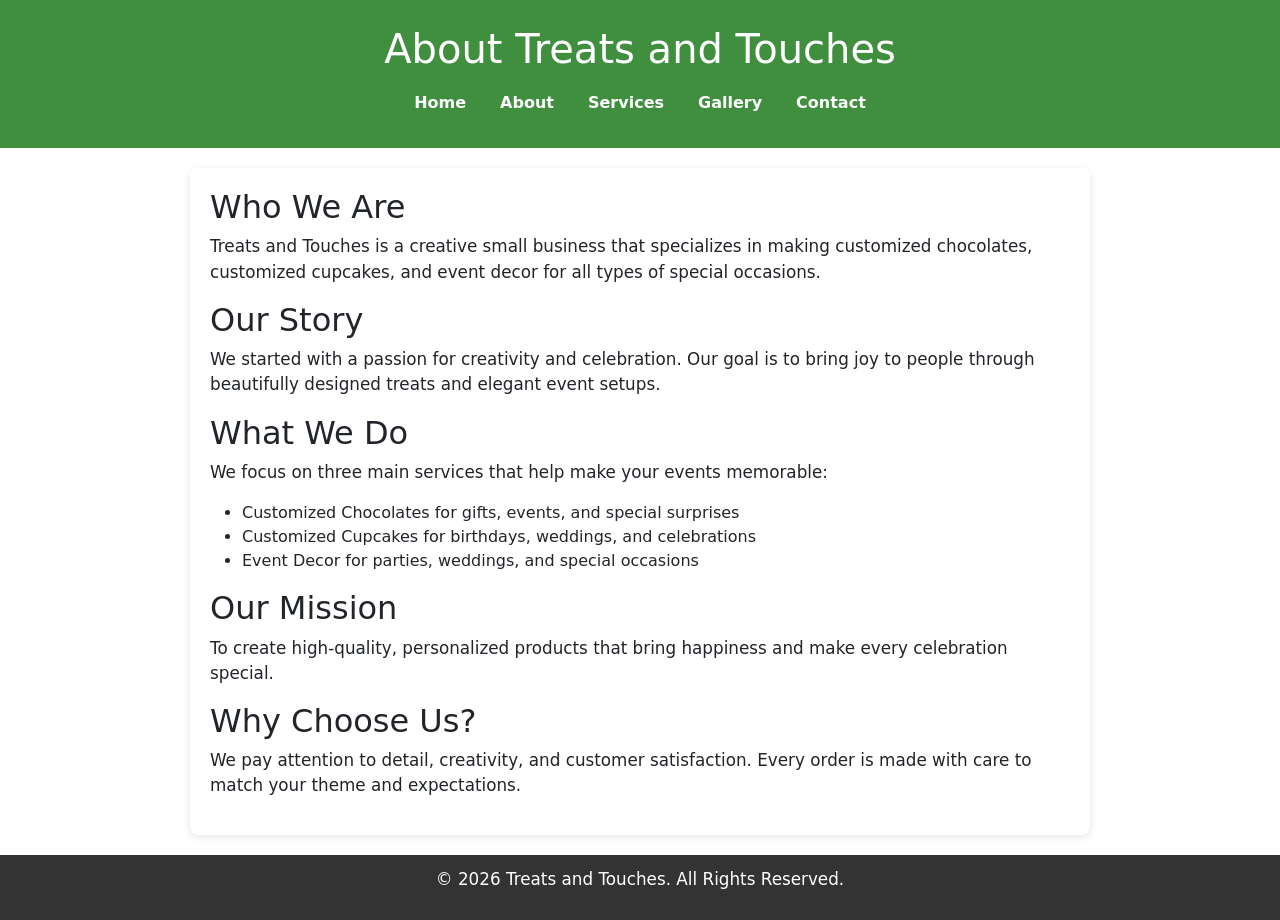
==== about.html @ ffad7b43 "Update about.html" ====
<!DOCTYPE html>
<html lang="en">
<head>
<meta charset="UTF-8">
<meta name="viewport" content="width=device-width, initial-scale=1.0">
<title>About Us | Treats and Touches</title>
<link rel="stylesheet" href="styles.css">
<link href="https://cdn.jsdelivr.net/npm/bootstrap@5.3.0/dist/css/bootstrap.min.css" rel="stylesheet">
</head>

<body>
<header>
    <h1>About Treats and Touches</h1>

    <nav>
        <a href="index.html">Home</a>
        <a href="about.html">About</a>
        <a href="services.html">Services</a>
        <a href="gallery.html">Gallery</a>
        <a href="contact.html">Contact</a>
    </nav>
</header>

<main>

    <section>
        <h2>Who We Are</h2>
        <p>Treats and Touches is a creative small business that specializes in making customized chocolates, customized cupcakes, and event decor for all types of special occasions.</p>
    </section>

    <section>
        <h2>Our Story</h2>
        <p>We started with a passion for creativity and celebration. Our goal is to bring joy to people through beautifully designed treats and elegant event setups.</p>
    </section>

    <section>
        <h2>What We Do</h2>
        <p>We focus on three main services that help make your events memorable:</p>
        <ul>
            <li>Customized Chocolates for gifts, events, and special surprises</li>
            <li>Customized Cupcakes for birthdays, weddings, and celebrations</li>
            <li>Event Decor for parties, weddings, and special occasions</li>
        </ul>
    </section>

    <section>
        <h2>Our Mission</h2>
        <p>To create high-quality, personalized products that bring happiness and make every celebration special.</p>
    </section>

    <section>
        <h2>Why Choose Us?</h2>
        <p>We pay attention to detail, creativity, and customer satisfaction. Every order is made with care to match your theme and expectations.</p>
    </section>

</main>

<footer>
    <p>&copy; 2026 Treats and Touches. All Rights Reserved.</p>
</footer>

</body>
</html>
---- styles.css ----
body {
    font-family: Arial, sans-serif;
    color: #333;
    background-color: #f4f4f4;
    margin: 0;
    padding: 0;
    line-height: 1.6;
}

header {
    background-color: #3f8f3f;
    color: white;
    padding: 25px 15px;
    text-align: center;
}

.logo {
    width: 80px;
    height: 80px;
    object-fit: contain;
    display: block;
    margin: 0 auto 10px auto;
    border: none;
    max-width: 80px;
    min-width: 80px;
}

nav {
    margin-top: 10px;
    display: flex;
    flex-wrap: wrap;
    justify-content: center;
    gap: 10px;
}

nav a {
    color: white;
    text-decoration: none;
    font-weight: bold;
    padding: 8px 12px;
    border-radius: 5px;
}

nav a:hover {
    background-color: rgba(255,255,255,0.15);
}

main {
    padding: 20px;
    max-width: 900px;
    margin: 20px auto;
    background-color: white;
    border-radius: 8px;
    box-shadow: 0 2px 8px rgba(0,0,0,0.1);
}

main img {
    max-width: 100%;
    height: auto;
    display: block;
    margin: 15px auto;
    border-radius: 8px;
}

img {
    max-width: 100%;
    height: auto;
    border: 3px solid #3f8f3f;
    border-radius: 8px;
}

footer {
    background-color: #333;
    color: white;
    text-align: center;
    padding: 12px;
    margin-top: 20px;
}

p {
    font-size: 1.05em;
}

a {
    color: #3f8f3f;
    text-decoration: none;
}

a:hover {
    text-decoration: underline;
}

main a[href^="mailto:"] {
    color: #e65100;
    font-weight: bold;
}

@media (max-width: 768px) {
    header {
        padding: 20px 10px;
    }

    nav {
        gap: 8px;
    }

    nav a {
        background: rgba(255,255,255,0.15);
    }

    main {
        margin: 10px;
        padding: 15px;
    }

    p {
        font-size: 1em;
    }

    .logo {
        width: 75px;
        height: 75px;
        max-width: 75px;
        min-width: 75px;
    }
}
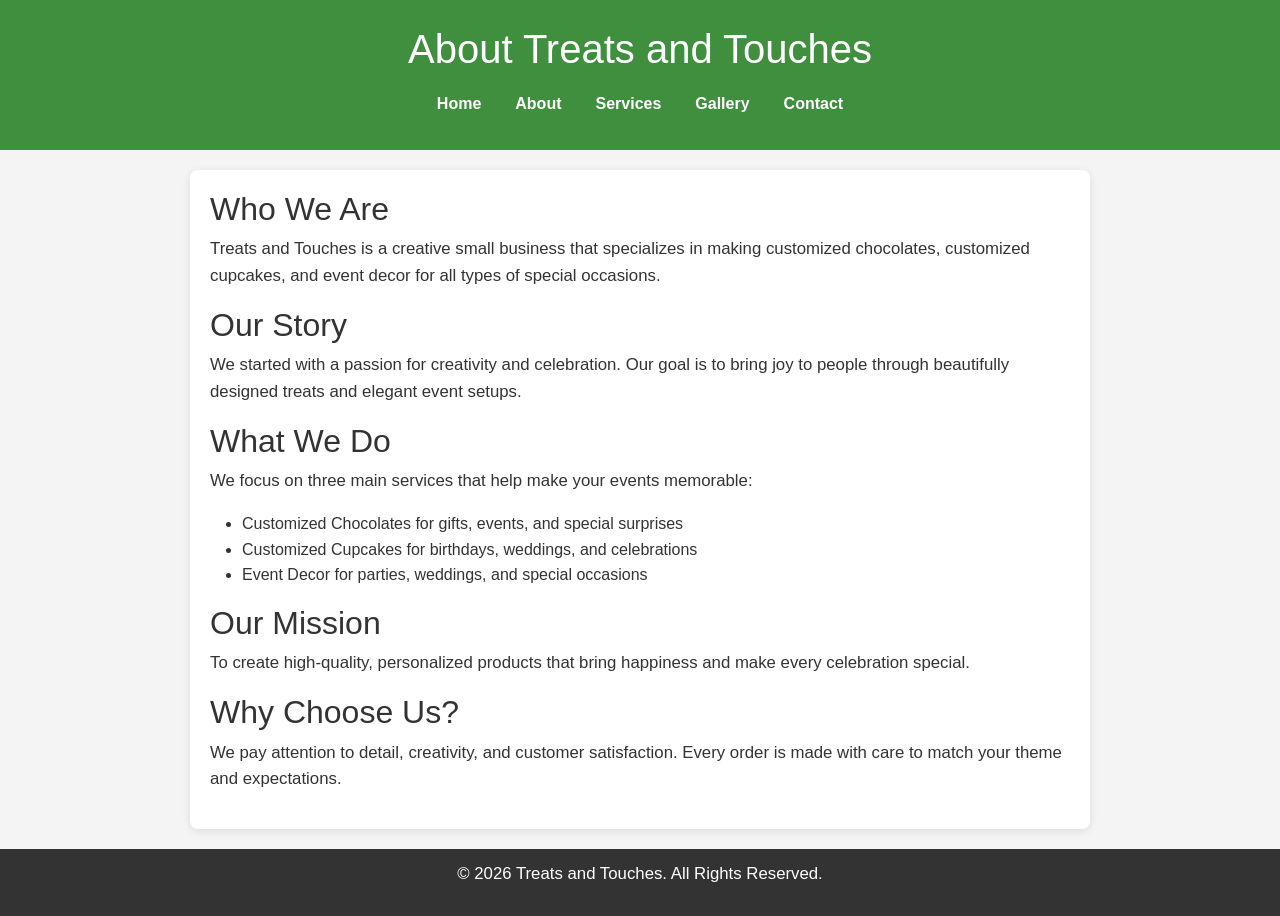
==== commit 0d45c79c: "Update about.html" ====
--- a/about.html
+++ b/about.html
@@ -4,8 +4,8 @@
 <meta charset="UTF-8">
 <meta name="viewport" content="width=device-width, initial-scale=1.0">
 <title>About Us | Treats and Touches</title>
+<link href="https://cdn.jsdelivr.net/npm/bootstrap@5.3.0/dist/css/bootstrap.min.css" rel="stylesheet">
 <link rel="stylesheet" href="styles.css">
-<link href="https://cdn.jsdelivr.net/npm/bootstrap@5.3.0/dist/css/bootstrap.min.css" rel="stylesheet">
 </head>
 
 <body>
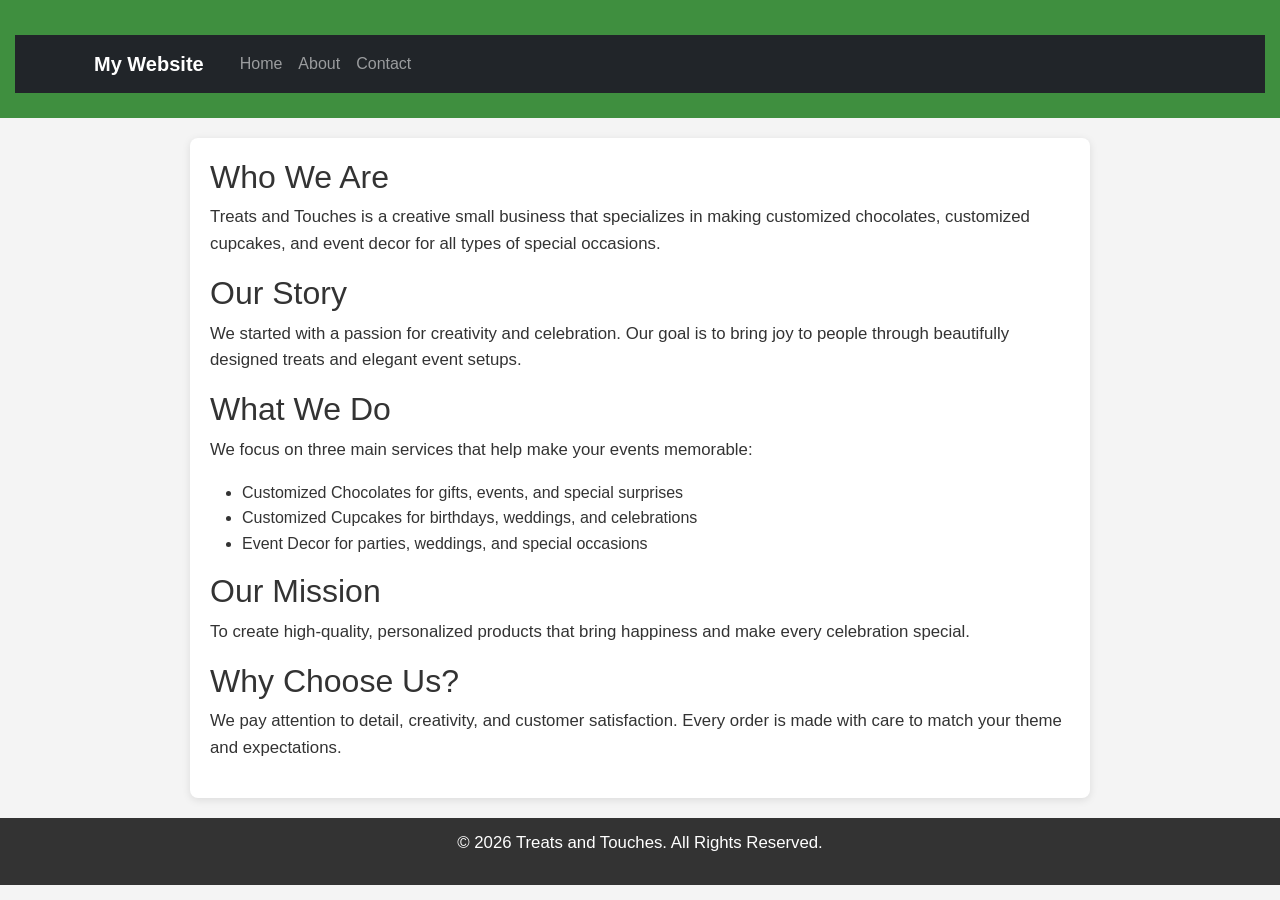
==== commit 566bda51: "Update about.html" ====
--- a/about.html
+++ b/about.html
@@ -10,16 +10,43 @@
 
 <body>
 <header>
-    <h1>About Treats and Touches</h1>
+<nav class="navbar navbar-expand-lg navbar-dark bg-dark">
 
-    <nav>
-        <a href="index.html">Home</a>
-        <a href="about.html">About</a>
-        <a href="services.html">Services</a>
-        <a href="gallery.html">Gallery</a>
-        <a href="contact.html">Contact</a>
-    </nav>
+<div class="container">
+
+<a class="navbar-brand" href="index.html">My Website</a>
+
+<button class="navbar-toggler" type="button" data-bs-toggle="collapse" data-bs-target="#navbarNav">
+
+<span class="navbar-toggler-icon"></span>
+
+</button>
+
+<div class="collapse navbar-collapse" id="navbarNav">
+
+<ul class="navbar-nav">
+
+<li class="nav-item">
+<a class="nav-link" href="index.html">Home</a>
+</li>
+
+<li class="nav-item">
+<a class="nav-link" href="about.html">About</a>
+</li>
+
+<li class="nav-item">
+<a class="nav-link" href="contact.html">Contact</a>
+</li>
+
+</ul>
+
+</div>
+
+</div>
+
+</nav>
 </header>
+
 
 <main>
 
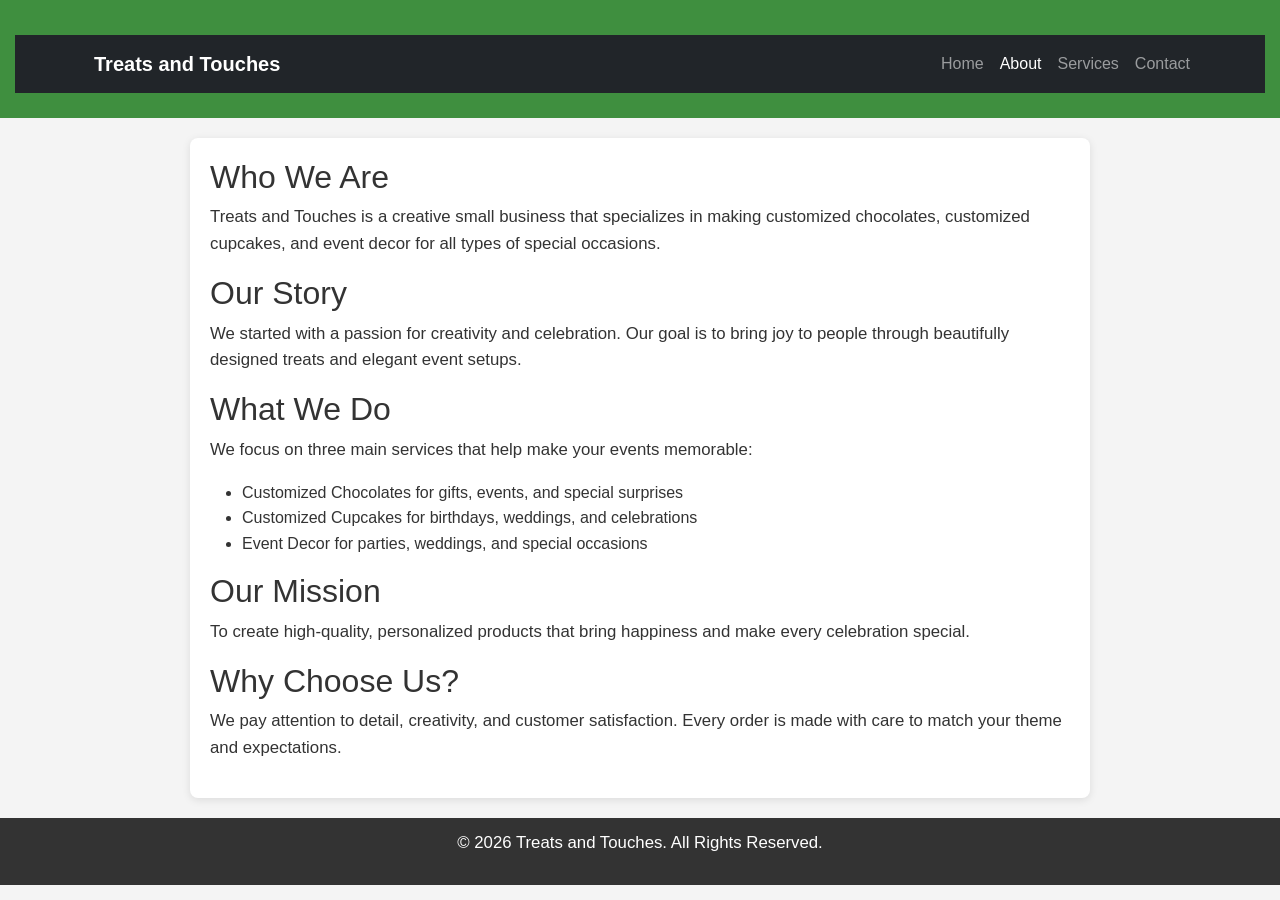
==== commit f13ce13f: "Update about.html" ====
--- a/about.html
+++ b/about.html
@@ -12,37 +12,44 @@
 <header>
 <nav class="navbar navbar-expand-lg navbar-dark bg-dark">
 
-<div class="container">
+  <div class="container">
 
-<a class="navbar-brand" href="index.html">My Website</a>
+    <!-- Logo / Brand -->
+    <a class="navbar-brand" href="index.html">
+      Treats and Touches
+    </a>
 
-<button class="navbar-toggler" type="button" data-bs-toggle="collapse" data-bs-target="#navbarNav">
+    <!-- Mobile hamburger button -->
+    <button class="navbar-toggler" type="button" data-bs-toggle="collapse" data-bs-target="#navbarNav">
+      <span class="navbar-toggler-icon"></span>
+    </button>
 
-<span class="navbar-toggler-icon"></span>
+    <!-- Navigation links -->
+    <div class="collapse navbar-collapse" id="navbarNav">
 
-</button>
+      <ul class="navbar-nav ms-auto">
 
-<div class="collapse navbar-collapse" id="navbarNav">
+        <li class="nav-item">
+          <a class="nav-link" href="index.html">Home</a>
+        </li>
 
-<ul class="navbar-nav">
+        <li class="nav-item">
+          <a class="nav-link active" href="about.html">About</a>
+        </li>
 
-<li class="nav-item">
-<a class="nav-link" href="index.html">Home</a>
-</li>
+        <li class="nav-item">
+          <a class="nav-link" href="services.html">Services</a>
+        </li>
 
-<li class="nav-item">
-<a class="nav-link" href="about.html">About</a>
-</li>
+        <li class="nav-item">
+          <a class="nav-link" href="contact.html">Contact</a>
+        </li>
 
-<li class="nav-item">
-<a class="nav-link" href="contact.html">Contact</a>
-</li>
+      </ul>
 
-</ul>
+    </div>
 
-</div>
-
-</div>
+  </div>
 
 </nav>
 </header>
@@ -85,6 +92,7 @@
 <footer>
     <p>&copy; 2026 Treats and Touches. All Rights Reserved.</p>
 </footer>
-
+<script src="https://cdn.jsdelivr.net/npm/@popperjs/core@2.11.6/dist/umd/popper.min.js"></script>
+<script src="https://cdn.jsdelivr.net/npm/bootstrap@5.3.0/dist/js/bootstrap.min.js"></script>
 </body>
 </html>
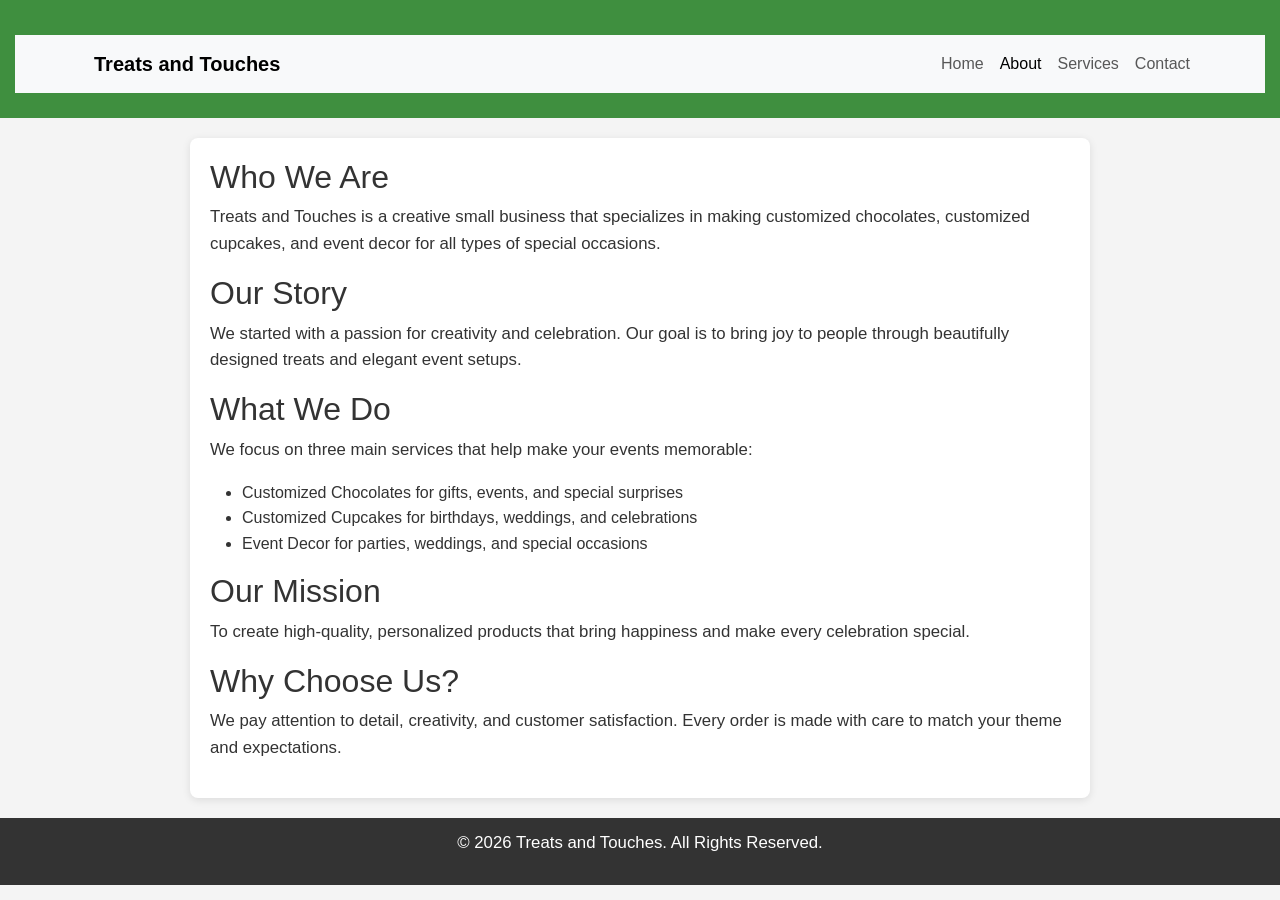
==== commit 0c58fabc: "Update about.html" ====
--- a/about.html
+++ b/about.html
@@ -10,7 +10,7 @@
 
 <body>
 <header>
-<nav class="navbar navbar-expand-lg navbar-dark bg-dark">
+<nav class="navbar navbar-expand-lg navbar-light bg-light">
 
   <div class="container">
 
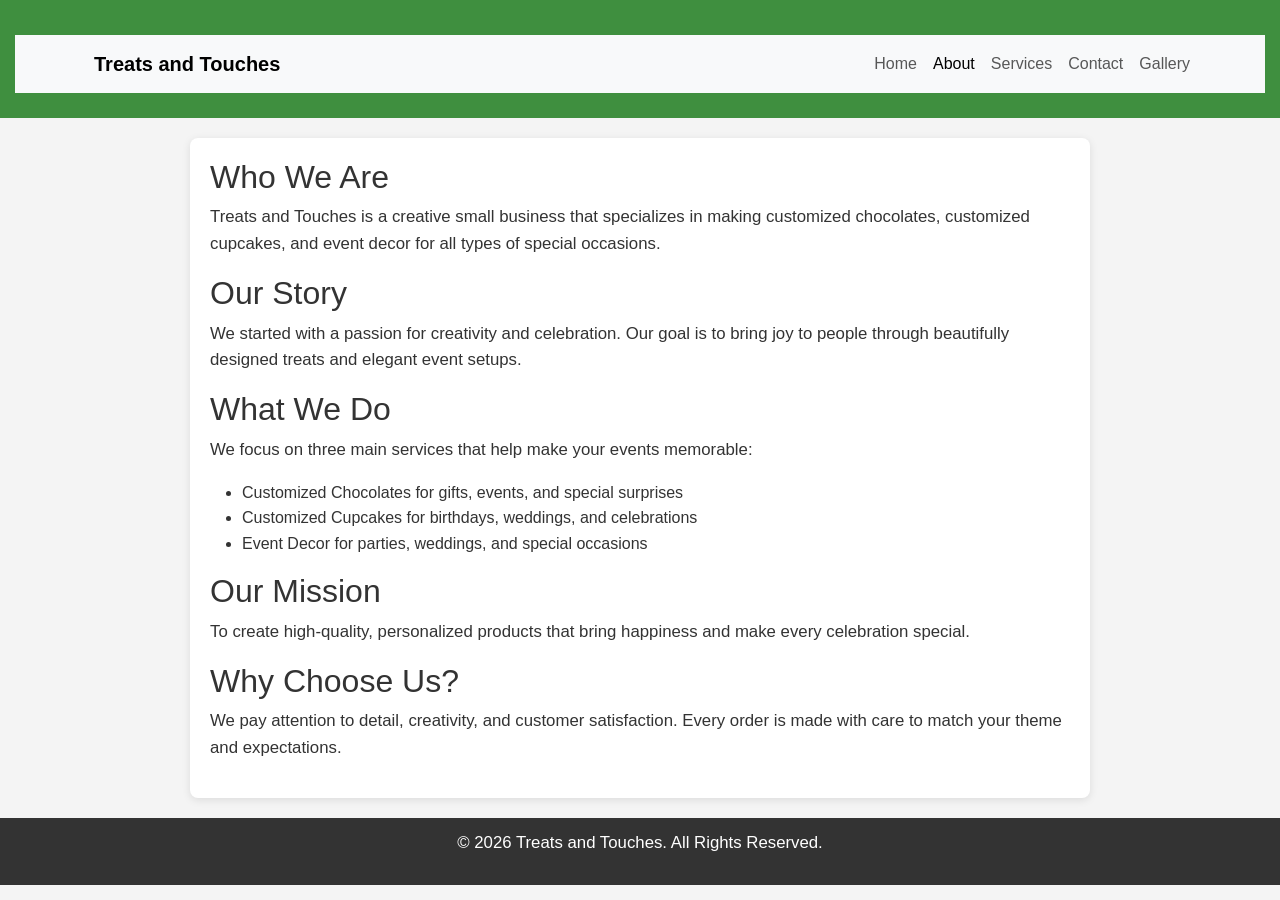
==== commit 51aba861: "Update about.html" ====
--- a/about.html
+++ b/about.html
@@ -43,6 +43,9 @@
 
         <li class="nav-item">
           <a class="nav-link" href="contact.html">Contact</a>
+        </li>
+   <li class="nav-item">
+          <a class="nav-link" href="gallery.html">Gallery</a>
         </li>
 
       </ul>
